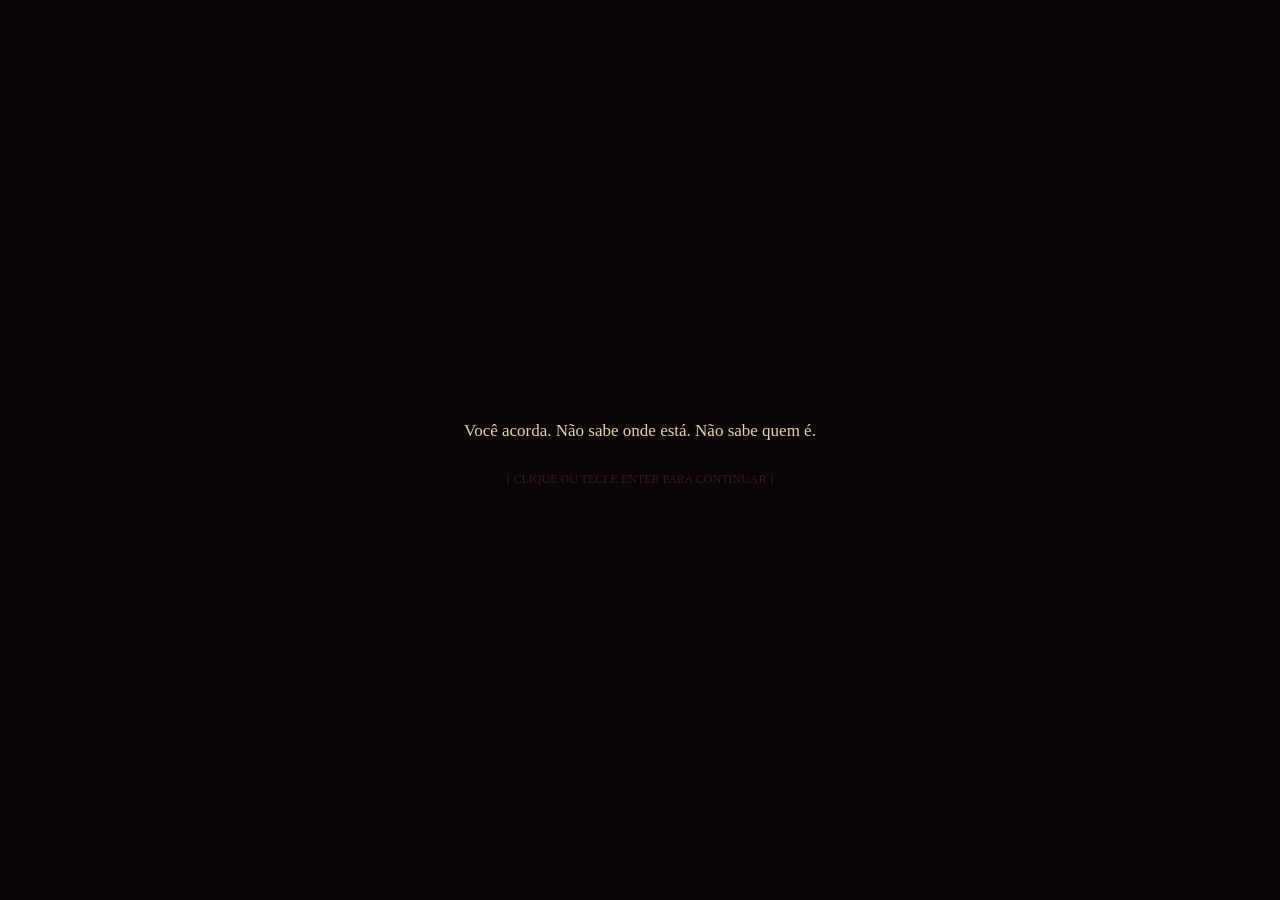
==== doghouse/index.html @ 8bd43bea "feat: fullscreen, keyboard navigation, realistic audio + ambient drone - Canvas fullscreen (preenche" ====
<!DOCTYPE html>
<html lang="pt-BR">
<head>
<meta charset="UTF-8">
<meta name="viewport" content="width=device-width, initial-scale=1.0">
<title>O Passeio</title>
<style>
*{margin:0;padding:0;box-sizing:border-box}
body{
  background:#0a0505;color:#e8d4a8;font-family:Georgia,'Palatino','Times New Roman',serif;
  overflow:hidden;height:100vh;width:100vw;
  cursor:default;user-select:none;
}
#game-wrapper{position:absolute;top:0;left:0;width:100vw;height:100vh;overflow:hidden}
#game-canvas{display:block;width:100%;height:100%;image-rendering:auto;cursor:pointer}
#scanlines{
  pointer-events:none;position:absolute;top:0;left:0;width:100%;height:100%;
  background:repeating-linear-gradient(0deg,transparent,transparent 3px,rgba(0,0,0,0.08) 3px,rgba(0,0,0,0.08) 4px);
  z-index:10;
}
#vignette{
  pointer-events:none;position:absolute;top:0;left:0;width:100%;height:100%;
  background:radial-gradient(ellipse at center,transparent 55%,rgba(10,5,5,0.8) 100%);
  z-index:9;
}
#hud{
  position:absolute;top:0;left:0;width:100%;height:100%;pointer-events:none;z-index:5;
}
#tooltip{
  position:absolute;bottom:48px;left:50%;transform:translateX(-50%);
  font-size:13px;color:#c4a46c;opacity:0;transition:opacity 0.3s;
  text-align:center;max-width:500px;pointer-events:none;z-index:6;
  text-shadow:0 0 10px rgba(10,5,5,0.9);
}
#tooltip.show{opacity:1}
#hud-memories{
  position:absolute;top:8px;left:8px;display:flex;gap:4px;z-index:6;
}
#hud-memories .mem-slot{
  width:16px;height:16px;border:1px solid #2a1010;display:flex;align-items:center;justify-content:center;
  font-size:10px;color:#2a1010;background:rgba(10,5,5,0.8);
}
#hud-memories .mem-slot.filled{color:#c4a46c;border-color:#5a2a2a;background:rgba(20,10,10,0.9)}
#hud-watching{
  position:absolute;top:50%;left:50%;transform:translate(-50%,-50%);
  font-size:18px;color:#8a3a3a;opacity:0;transition:opacity 0.4s;z-index:6;
  text-shadow:0 0 30px rgba(138,58,58,0.3);letter-spacing:4px;
  pointer-events:none;
}
#hud-watching.show{opacity:1}
#inventory-bar{
  position:absolute;bottom:8px;left:50%;transform:translateX(-50%);
  display:flex;gap:3px;z-index:6;pointer-events:auto;
}
#inventory-bar .slot{
  width:30px;height:30px;border:1px solid #2a1010;background:rgba(10,5,5,0.85);
  display:flex;align-items:center;justify-content:center;cursor:pointer;
  font-size:15px;color:#5a3a3a;transition:all 0.2s;position:relative;
}
#inventory-bar .slot:hover{border-color:#5a2a2a;background:rgba(20,10,10,0.95)}
#inventory-bar .slot.selected{border-color:#c4a46c;box-shadow:0 0 6px rgba(196,164,108,0.2)}
#inventory-bar .slot .slot-key{
  position:absolute;top:-8px;right:-4px;font-size:8px;color:#3a1a1a;
}
#hint-btn{
  position:absolute;bottom:8px;right:8px;z-index:6;pointer-events:auto;
  width:24px;height:24px;border-radius:50%;border:1px solid #2a1010;
  background:rgba(10,5,5,0.8);color:#3a1a1a;font-size:12px;
  display:flex;align-items:center;justify-content:center;cursor:pointer;font-family:Georgia,serif;
}
#hint-btn:hover{border-color:#5a2a2a;color:#8a3a3a}
.note-overlay{
  display:none;position:absolute;top:0;left:0;width:100%;height:100%;
  z-index:20;align-items:center;justify-content:center;
  background:rgba(10,5,5,0.92);
}
.note-overlay .note-bg{
  background:#1a0a0a;border:1px solid #3a1a1a;padding:30px;max-width:420px;
  position:relative;
}
.note-overlay .note-symbol{font-size:36px;color:#5a3a5a;text-align:center;margin-bottom:12px}
.note-overlay .note-text{color:#c4a46c;font-size:13px;line-height:1.6;text-align:center;font-style:italic}
.note-overlay .note-close{
  margin-top:16px;text-align:center;color:#3a1a1a;cursor:pointer;font-size:11px;
}
.note-overlay .note-close:hover{color:#8a3a3a}
#intro-overlay{
  display:none;position:absolute;top:0;left:0;width:100%;height:100%;
  z-index:30;align-items:center;justify-content:center;
  background:#0a0505;flex-direction:column;padding:60px;
}
#intro-overlay .intro-text{font-size:17px;line-height:2;color:#e8d4a8;max-width:550px;text-align:center}
#intro-overlay .intro-sub{color:#3a1a1a;margin-top:24px;font-size:12px;cursor:pointer}
#intro-overlay .intro-sub:hover{color:#8a3a3a}
#final-overlay{
  display:none;position:absolute;top:0;left:0;width:100%;height:100%;
  z-index:30;align-items:center;justify-content:center;
  background:#0a0505;flex-direction:column;padding:60px;
}
#final-overlay .final-title{font-size:22px;color:#8a3a3a;margin-bottom:20px}
#final-overlay .final-text{font-size:15px;line-height:1.8;color:#e8d4a8;max-width:550px;text-align:center}
#final-overlay .final-sub{color:#3a1a1a;margin-top:24px;font-size:12px;cursor:pointer}
#final-overlay .final-sub:hover{color:#8a3a3a}
#transition-overlay{
  position:absolute;top:0;left:0;width:100%;height:100%;
  background:#0a0505;z-index:25;pointer-events:none;opacity:0;
  transition:opacity 0.4s;
}
#transition-overlay.active{opacity:1}
</style>
</head>
<body>
<div id="game-wrapper">
  <canvas id="game-canvas" width="800" height="600"></canvas>
  <div id="scanlines"></div>
  <div id="vignette"></div>
  <div id="hud">
    <div id="hud-memories"></div>
    <div id="hud-watching">VOCÊ ESTÁ SENDO OBSERVADO</div>
    <div id="tooltip"></div>
    <div id="inventory-bar"></div>
    <div id="hint-btn">?</div>
  </div>
  <div id="intro-overlay">
    <div class="intro-text"></div>
    <div class="intro-sub">[ CLIQUE OU TECLE ENTER PARA CONTINUAR ]</div>
  </div>
  <div class="note-overlay" id="note-overlay">
    <div class="note-bg">
      <div class="note-symbol"></div>
      <div class="note-text"></div>
      <div class="note-close">[ FECHAR — ESC ]</div>
    </div>
  </div>
  <div id="final-overlay">
    <div class="final-title"></div>
    <div class="final-text"></div>
    <div class="final-sub">[ REINICIAR ]</div>
  </div>
  <div id="transition-overlay"></div>
</div>
<script src="audio.js"></script>
<script src="puzzles.js"></script>
<script src="art.js"></script>
<script src="story.js"></script>
<script src="engine.js"></script>
<script src="game.js"></script>
</body>
</html>
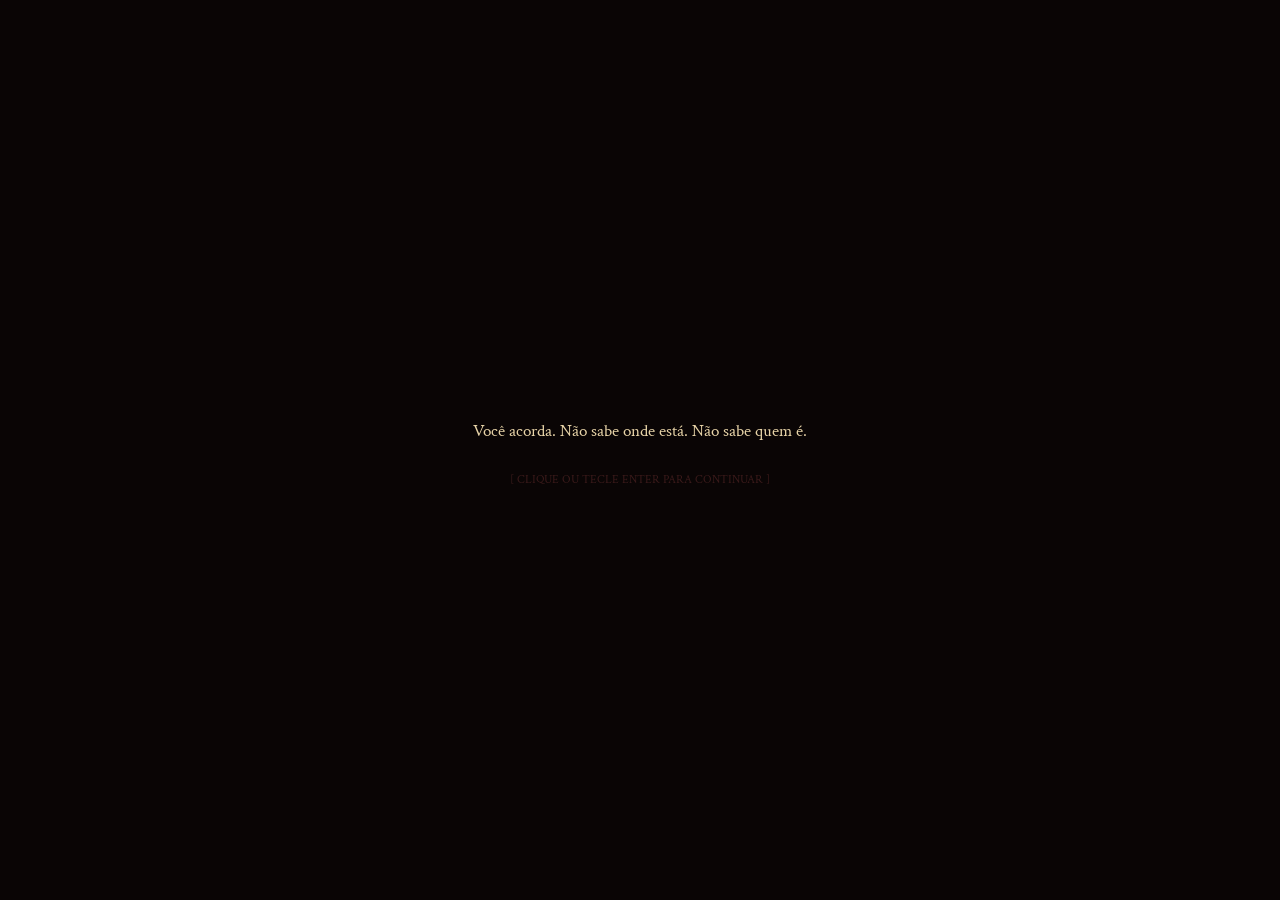
==== commit 2553fa88: "doghouse: navegação 4-direcional (CubeEscape-style), grid map, minimapa, estética melhorada, watchin" ====
--- a/doghouse/index.html
+++ b/doghouse/index.html
@@ -5,22 +5,29 @@
 <meta name="viewport" content="width=device-width, initial-scale=1.0">
 <title>O Passeio</title>
 <style>
+@import url('https://fonts.googleapis.com/css2?family=Crimson+Text:ital,wght@0,400;0,600;1,400&display=swap');
 *{margin:0;padding:0;box-sizing:border-box}
+@keyframes pulse{0%,100%{opacity:0.3}50%{opacity:0.6}}
+@keyframes flicker{0%,100%{opacity:1}50%{opacity:0.97}25%,75%{opacity:0.99}}
+@keyframes breathe{0%,100%{text-shadow:0 0 20px rgba(10,5,5,0.9),0 0 40px rgba(10,5,5,0.5)}50%{text-shadow:0 0 30px rgba(10,5,5,0.95),0 0 60px rgba(10,5,5,0.3)}}
 body{
-  background:#0a0505;color:#e8d4a8;font-family:Georgia,'Palatino','Times New Roman',serif;
+  background:#0a0505;color:#e8d4a8;font-family:'Crimson Text',Georgia,'Palatino','Times New Roman',serif;
   overflow:hidden;height:100vh;width:100vw;
   cursor:default;user-select:none;
 }
-#game-wrapper{position:absolute;top:0;left:0;width:100vw;height:100vh;overflow:hidden}
-#game-canvas{display:block;width:100%;height:100%;image-rendering:auto;cursor:pointer}
+#game-wrapper{
+  position:absolute;top:0;left:0;width:100vw;height:100vh;overflow:hidden;
+  box-shadow:inset 0 0 80px rgba(10,5,5,0.5);
+}
+#game-canvas{display:block;width:100%;height:100%;image-rendering:auto;cursor:pointer;animation:flicker 0.15s infinite}
 #scanlines{
   pointer-events:none;position:absolute;top:0;left:0;width:100%;height:100%;
-  background:repeating-linear-gradient(0deg,transparent,transparent 3px,rgba(0,0,0,0.08) 3px,rgba(0,0,0,0.08) 4px);
+  background:repeating-linear-gradient(0deg,transparent,transparent 2px,rgba(0,0,0,0.06) 2px,rgba(0,0,0,0.06) 3px);
   z-index:10;
 }
 #vignette{
   pointer-events:none;position:absolute;top:0;left:0;width:100%;height:100%;
-  background:radial-gradient(ellipse at center,transparent 55%,rgba(10,5,5,0.8) 100%);
+  background:radial-gradient(ellipse at center,transparent 50%,rgba(10,5,5,0.85) 100%);
   z-index:9;
 }
 #hud{
@@ -35,40 +42,53 @@
 #tooltip.show{opacity:1}
 #hud-memories{
   position:absolute;top:8px;left:8px;display:flex;gap:4px;z-index:6;
+  opacity:0.6;
 }
 #hud-memories .mem-slot{
-  width:16px;height:16px;border:1px solid #2a1010;display:flex;align-items:center;justify-content:center;
-  font-size:10px;color:#2a1010;background:rgba(10,5,5,0.8);
+  width:14px;height:14px;border:1px solid #2a1010;display:flex;align-items:center;justify-content:center;
+  font-size:8px;color:#1a0a0a;background:rgba(5,2,2,0.9);
 }
-#hud-memories .mem-slot.filled{color:#c4a46c;border-color:#5a2a2a;background:rgba(20,10,10,0.9)}
+#hud-memories .mem-slot.filled{color:#c4a46c;border-color:#5a2a2a;background:rgba(20,10,10,0.95)}
+#room-label{
+  position:absolute;top:8%;left:50%;transform:translateX(-50%);
+  font-size:22px;color:#1a0a0a;letter-spacing:10px;z-index:4;pointer-events:none;
+  font-family:'Crimson Text',Georgia,serif;font-style:italic;
+  text-shadow:0 0 20px rgba(10,5,5,0.9);transition:opacity 0.8s;
+  animation:breathe 4s ease-in-out infinite;
+}
+#dir-hint{
+  display:none;
+}
 #hud-watching{
   position:absolute;top:50%;left:50%;transform:translate(-50%,-50%);
-  font-size:18px;color:#8a3a3a;opacity:0;transition:opacity 0.4s;z-index:6;
-  text-shadow:0 0 30px rgba(138,58,58,0.3);letter-spacing:4px;
-  pointer-events:none;
+  font-size:16px;color:#8a3a3a;opacity:0;transition:opacity 0.8s;z-index:6;
+  text-shadow:0 0 40px rgba(138,58,58,0.4),0 0 80px rgba(138,58,58,0.15);letter-spacing:6px;
+  pointer-events:none;font-weight:600;
 }
 #hud-watching.show{opacity:1}
 #inventory-bar{
-  position:absolute;bottom:8px;left:50%;transform:translateX(-50%);
-  display:flex;gap:3px;z-index:6;pointer-events:auto;
+  position:absolute;bottom:12px;left:50%;transform:translateX(-50%);
+  display:flex;gap:2px;z-index:6;pointer-events:auto;
+  padding:4px 6px;border:1px solid #1a0a0a;background:rgba(5,2,2,0.7);
 }
 #inventory-bar .slot{
-  width:30px;height:30px;border:1px solid #2a1010;background:rgba(10,5,5,0.85);
+  width:28px;height:28px;border:1px solid #1a0a0a;background:rgba(5,2,2,0.9);
   display:flex;align-items:center;justify-content:center;cursor:pointer;
-  font-size:15px;color:#5a3a3a;transition:all 0.2s;position:relative;
+  font-size:13px;color:#3a1a1a;transition:all 0.25s;position:relative;
 }
-#inventory-bar .slot:hover{border-color:#5a2a2a;background:rgba(20,10,10,0.95)}
-#inventory-bar .slot.selected{border-color:#c4a46c;box-shadow:0 0 6px rgba(196,164,108,0.2)}
+#inventory-bar .slot:hover{border-color:#3a1a1a;background:rgba(15,5,5,0.95)}
+#inventory-bar .slot.selected{border-color:#5a3a3a;background:rgba(20,10,10,0.95);box-shadow:inset 0 0 8px rgba(90,58,58,0.15)}
 #inventory-bar .slot .slot-key{
-  position:absolute;top:-8px;right:-4px;font-size:8px;color:#3a1a1a;
+  position:absolute;top:-7px;right:-4px;font-size:7px;color:#2a1010;
 }
 #hint-btn{
-  position:absolute;bottom:8px;right:8px;z-index:6;pointer-events:auto;
-  width:24px;height:24px;border-radius:50%;border:1px solid #2a1010;
-  background:rgba(10,5,5,0.8);color:#3a1a1a;font-size:12px;
-  display:flex;align-items:center;justify-content:center;cursor:pointer;font-family:Georgia,serif;
+  position:absolute;bottom:12px;right:12px;z-index:6;pointer-events:auto;
+  width:22px;height:22px;border:1px solid #1a0a0a;
+  background:rgba(5,2,2,0.8);color:#2a1010;font-size:10px;
+  display:flex;align-items:center;justify-content:center;cursor:pointer;font-family:'Crimson Text',Georgia,serif;
+  opacity:0.5;transition:all 0.3s;
 }
-#hint-btn:hover{border-color:#5a2a2a;color:#8a3a3a}
+#hint-btn:hover{border-color:#3a1a1a;color:#5a3a3a;opacity:1}
 .note-overlay{
   display:none;position:absolute;top:0;left:0;width:100%;height:100%;
   z-index:20;align-items:center;justify-content:center;
@@ -117,7 +137,9 @@
   <div id="hud">
     <div id="hud-memories"></div>
     <div id="hud-watching">VOCÊ ESTÁ SENDO OBSERVADO</div>
+    <div id="room-label"></div>
     <div id="tooltip"></div>
+    <div id="dir-hint"></div>
     <div id="inventory-bar"></div>
     <div id="hint-btn">?</div>
   </div>
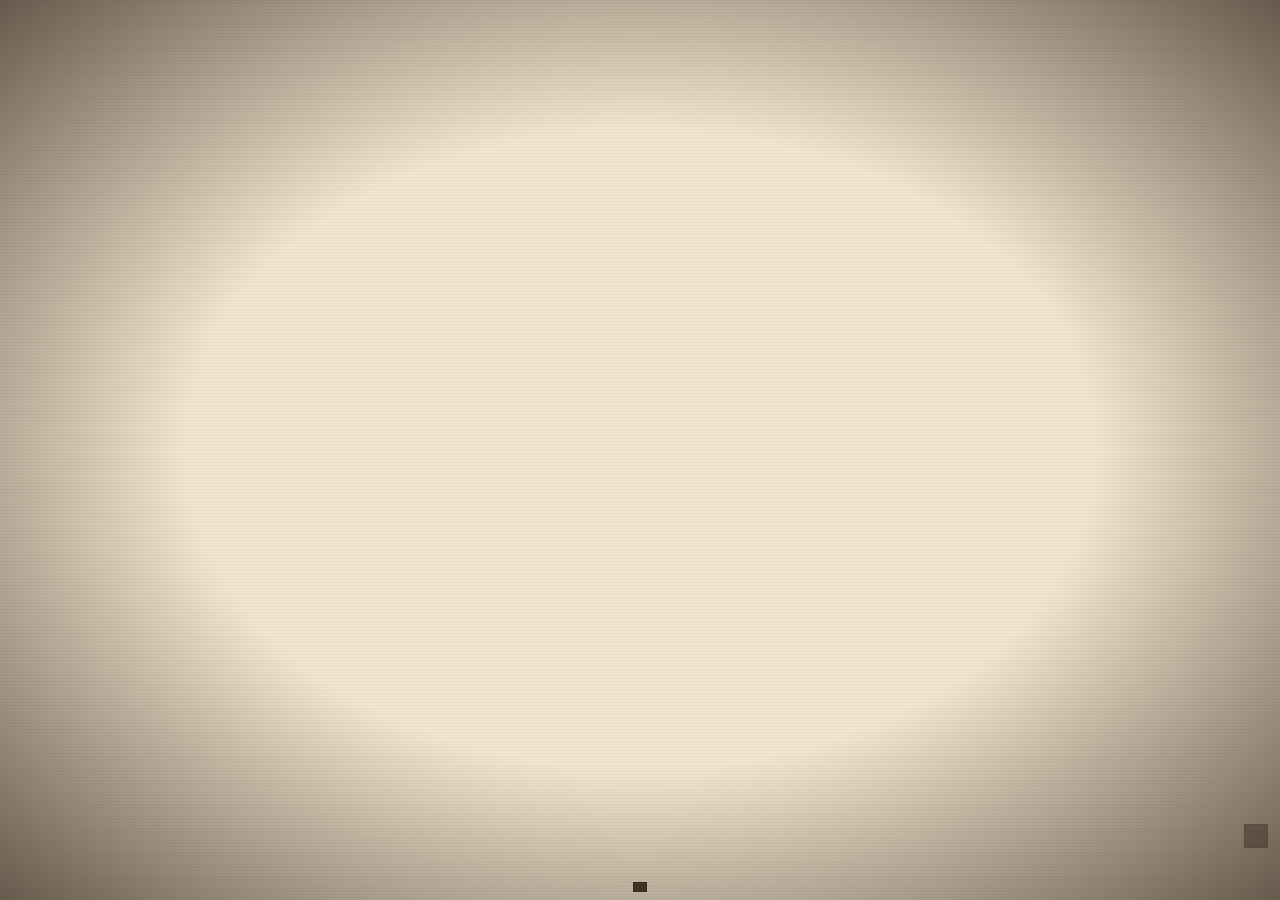
==== commit 87374bd8: "feat: doghouse complete rebuild — 10 rooms, combos, drag-to-combine, vintage aesthetic" ====
--- a/doghouse/index.html
+++ b/doghouse/index.html
@@ -9,121 +9,124 @@
 *{margin:0;padding:0;box-sizing:border-box}
 @keyframes pulse{0%,100%{opacity:0.3}50%{opacity:0.6}}
 @keyframes flicker{0%,100%{opacity:1}50%{opacity:0.97}25%,75%{opacity:0.99}}
-@keyframes breathe{0%,100%{text-shadow:0 0 20px rgba(10,5,5,0.9),0 0 40px rgba(10,5,5,0.5)}50%{text-shadow:0 0 30px rgba(10,5,5,0.95),0 0 60px rgba(10,5,5,0.3)}}
+@keyframes breathe{0%,100%{text-shadow:0 0 10px rgba(42,31,20,0.8)}50%{text-shadow:0 0 20px rgba(42,31,20,0.5)}}
 body{
-  background:#0a0505;color:#e8d4a8;font-family:'Crimson Text',Georgia,'Palatino','Times New Roman',serif;
-  overflow:hidden;height:100vh;width:100vw;
-  cursor:default;user-select:none;
+  background:#2a1f14;color:#e8d4a8;font-family:'Crimson Text',Georgia,'Palatino','Times New Roman',serif;
+  overflow:hidden;height:100vh;width:100vw;cursor:default;user-select:none;
 }
 #game-wrapper{
   position:absolute;top:0;left:0;width:100vw;height:100vh;overflow:hidden;
-  box-shadow:inset 0 0 80px rgba(10,5,5,0.5);
+  box-shadow:inset 0 0 100px rgba(42,31,20,0.8);
 }
-#game-canvas{display:block;width:100%;height:100%;image-rendering:auto;cursor:pointer;animation:flicker 0.15s infinite}
+#game-canvas{display:block;width:100%;height:100%;image-rendering:auto;cursor:pointer}
 #scanlines{
   pointer-events:none;position:absolute;top:0;left:0;width:100%;height:100%;
-  background:repeating-linear-gradient(0deg,transparent,transparent 2px,rgba(0,0,0,0.06) 2px,rgba(0,0,0,0.06) 3px);
+  background:repeating-linear-gradient(0deg,transparent,transparent 2px,rgba(42,31,20,0.04) 2px,rgba(42,31,20,0.04) 3px);
   z-index:10;
 }
 #vignette{
   pointer-events:none;position:absolute;top:0;left:0;width:100%;height:100%;
-  background:radial-gradient(ellipse at center,transparent 50%,rgba(10,5,5,0.85) 100%);
+  background:radial-gradient(ellipse at center,transparent 50%,rgba(42,31,20,0.7) 100%);
   z-index:9;
 }
 #hud{
   position:absolute;top:0;left:0;width:100%;height:100%;pointer-events:none;z-index:5;
 }
 #tooltip{
-  position:absolute;bottom:48px;left:50%;transform:translateX(-50%);
-  font-size:13px;color:#c4a46c;opacity:0;transition:opacity 0.3s;
+  position:absolute;bottom:52px;left:50%;transform:translateX(-50%);
+  font-size:13px;color:#8a7050;opacity:0;transition:opacity 0.3s;
   text-align:center;max-width:500px;pointer-events:none;z-index:6;
-  text-shadow:0 0 10px rgba(10,5,5,0.9);
+  text-shadow:0 0 10px rgba(42,31,20,0.9);
 }
 #tooltip.show{opacity:1}
 #hud-memories{
-  position:absolute;top:8px;left:8px;display:flex;gap:4px;z-index:6;
-  opacity:0.6;
+  position:absolute;top:8px;left:50%;transform:translateX(-50%);display:flex;gap:4px;z-index:6;
+  opacity:0.5;
 }
 #hud-memories .mem-slot{
-  width:14px;height:14px;border:1px solid #2a1010;display:flex;align-items:center;justify-content:center;
-  font-size:8px;color:#1a0a0a;background:rgba(5,2,2,0.9);
+  width:18px;height:18px;border:1px solid #4a3a2a;display:flex;align-items:center;justify-content:center;
+  font-size:10px;color:#4a3a2a;background:rgba(42,31,20,0.9);
 }
-#hud-memories .mem-slot.filled{color:#c4a46c;border-color:#5a2a2a;background:rgba(20,10,10,0.95)}
+#hud-memories .mem-slot.filled{color:#8a7050;border-color:#8a7050;background:rgba(58,42,26,0.95)}
 #room-label{
-  position:absolute;top:8%;left:50%;transform:translateX(-50%);
-  font-size:22px;color:#1a0a0a;letter-spacing:10px;z-index:4;pointer-events:none;
+  position:absolute;top:5%;left:50%;transform:translateX(-50%);
+  font-size:20px;color:#3a2a1a;letter-spacing:8px;z-index:4;pointer-events:none;
   font-family:'Crimson Text',Georgia,serif;font-style:italic;
-  text-shadow:0 0 20px rgba(10,5,5,0.9);transition:opacity 0.8s;
-  animation:breathe 4s ease-in-out infinite;
+  text-shadow:0 0 15px rgba(42,31,20,0.8);
 }
 #dir-hint{
-  display:none;
+  position:absolute;top:10%;left:50%;transform:translateX(-50%);
+  font-size:10px;color:#4a3a2a;z-index:4;pointer-events:none;
+  font-family:'Crimson Text',Georgia,serif;
 }
 #hud-watching{
   position:absolute;top:50%;left:50%;transform:translate(-50%,-50%);
-  font-size:16px;color:#8a3a3a;opacity:0;transition:opacity 0.8s;z-index:6;
-  text-shadow:0 0 40px rgba(138,58,58,0.4),0 0 80px rgba(138,58,58,0.15);letter-spacing:6px;
+  font-size:14px;color:#8a4a2a;opacity:0;transition:opacity 0.8s;z-index:6;
+  text-shadow:0 0 40px rgba(138,74,42,0.3),0 0 80px rgba(138,74,42,0.1);letter-spacing:6px;
   pointer-events:none;font-weight:600;
 }
 #hud-watching.show{opacity:1}
 #inventory-bar{
-  position:absolute;bottom:12px;left:50%;transform:translateX(-50%);
+  position:absolute;bottom:8px;left:50%;transform:translateX(-50%);
   display:flex;gap:2px;z-index:6;pointer-events:auto;
-  padding:4px 6px;border:1px solid #1a0a0a;background:rgba(5,2,2,0.7);
+  padding:4px 6px;border:1px solid #3a2a1a;background:rgba(42,31,20,0.85);
+  max-width:80vw;overflow-x:auto;white-space:nowrap;
 }
+#inventory-bar::-webkit-scrollbar{height:3px}
+#inventory-bar::-webkit-scrollbar-thumb{background:#4a3a2a;border-radius:2px}
 #inventory-bar .slot{
-  width:28px;height:28px;border:1px solid #1a0a0a;background:rgba(5,2,2,0.9);
+  width:32px;height:32px;min-width:32px;border:1px solid #3a2a1a;background:rgba(42,31,20,0.9);
   display:flex;align-items:center;justify-content:center;cursor:pointer;
-  font-size:13px;color:#3a1a1a;transition:all 0.25s;position:relative;
+  font-size:14px;color:#5a4a30;transition:all 0.25s;position:relative;
 }
-#inventory-bar .slot:hover{border-color:#3a1a1a;background:rgba(15,5,5,0.95)}
-#inventory-bar .slot.selected{border-color:#5a3a3a;background:rgba(20,10,10,0.95);box-shadow:inset 0 0 8px rgba(90,58,58,0.15)}
-#inventory-bar .slot .slot-key{
-  position:absolute;top:-7px;right:-4px;font-size:7px;color:#2a1010;
-}
+#inventory-bar .slot:hover{border-color:#5a4a30;background:rgba(58,42,26,0.95)}
+#inventory-bar .slot.selected{border-color:#8a7050;background:rgba(74,58,42,0.95);box-shadow:inset 0 0 8px rgba(138,112,80,0.15)}
+#inventory-bar .slot.drag-over{border-color:#8a7050;background:rgba(74,58,42,0.9)}
 #hint-btn{
-  position:absolute;bottom:12px;right:12px;z-index:6;pointer-events:auto;
-  width:22px;height:22px;border:1px solid #1a0a0a;
-  background:rgba(5,2,2,0.8);color:#2a1010;font-size:10px;
+  position:absolute;bottom:52px;right:12px;z-index:6;pointer-events:auto;
+  width:24px;height:24px;border:1px solid #3a2a1a;
+  background:rgba(42,31,20,0.8);color:#4a3a2a;font-size:11px;
   display:flex;align-items:center;justify-content:center;cursor:pointer;font-family:'Crimson Text',Georgia,serif;
   opacity:0.5;transition:all 0.3s;
 }
-#hint-btn:hover{border-color:#3a1a1a;color:#5a3a3a;opacity:1}
-.note-overlay{
+#hint-btn:hover{border-color:#5a4a30;color:#8a7050;opacity:1}
+#puzzle-overlay{
+  display:none;position:absolute;top:0;left:0;width:100%;height:100%;
+  z-index:20;pointer-events:auto;cursor:pointer;
+}
+#note-overlay{
   display:none;position:absolute;top:0;left:0;width:100%;height:100%;
   z-index:20;align-items:center;justify-content:center;
-  background:rgba(10,5,5,0.92);
+  background:rgba(42,31,20,0.95);
 }
-.note-overlay .note-bg{
-  background:#1a0a0a;border:1px solid #3a1a1a;padding:30px;max-width:420px;
+#note-overlay .note-bg{
+  background:#2a1f14;border:1px solid #4a3a2a;padding:30px;max-width:420px;
   position:relative;
 }
-.note-overlay .note-symbol{font-size:36px;color:#5a3a5a;text-align:center;margin-bottom:12px}
-.note-overlay .note-text{color:#c4a46c;font-size:13px;line-height:1.6;text-align:center;font-style:italic}
-.note-overlay .note-close{
-  margin-top:16px;text-align:center;color:#3a1a1a;cursor:pointer;font-size:11px;
-}
-.note-overlay .note-close:hover{color:#8a3a3a}
+#note-overlay .note-symbol{font-size:36px;color:#5a4a30;text-align:center;margin-bottom:12px}
+#note-overlay .note-text{color:#8a7050;font-size:13px;line-height:1.6;text-align:center;font-style:italic}
+#note-overlay .note-close{margin-top:16px;text-align:center;color:#4a3a2a;cursor:pointer;font-size:11px}
+#note-overlay .note-close:hover{color:#8a7050}
 #intro-overlay{
   display:none;position:absolute;top:0;left:0;width:100%;height:100%;
   z-index:30;align-items:center;justify-content:center;
-  background:#0a0505;flex-direction:column;padding:60px;
+  background:#2a1f14;flex-direction:column;padding:60px;
 }
-#intro-overlay .intro-text{font-size:17px;line-height:2;color:#e8d4a8;max-width:550px;text-align:center}
-#intro-overlay .intro-sub{color:#3a1a1a;margin-top:24px;font-size:12px;cursor:pointer}
-#intro-overlay .intro-sub:hover{color:#8a3a3a}
+#intro-overlay .intro-text{font-size:17px;line-height:2;color:#8a7050;max-width:550px;text-align:center}
+#intro-overlay .intro-sub{color:#4a3a2a;margin-top:24px;font-size:12px;cursor:pointer}
+#intro-overlay .intro-sub:hover{color:#8a7050}
 #final-overlay{
   display:none;position:absolute;top:0;left:0;width:100%;height:100%;
   z-index:30;align-items:center;justify-content:center;
-  background:#0a0505;flex-direction:column;padding:60px;
+  background:#2a1f14;flex-direction:column;padding:60px;
 }
-#final-overlay .final-title{font-size:22px;color:#8a3a3a;margin-bottom:20px}
-#final-overlay .final-text{font-size:15px;line-height:1.8;color:#e8d4a8;max-width:550px;text-align:center}
-#final-overlay .final-sub{color:#3a1a1a;margin-top:24px;font-size:12px;cursor:pointer}
-#final-overlay .final-sub:hover{color:#8a3a3a}
+#final-overlay .final-title{font-size:22px;color:#8a4a2a;margin-bottom:20px}
+#final-overlay .final-text{font-size:15px;line-height:1.8;color:#8a7050;max-width:550px;text-align:center}
+#final-overlay .final-sub{color:#4a3a2a;margin-top:24px;font-size:12px;cursor:pointer}
+#final-overlay .final-sub:hover{color:#8a7050}
 #transition-overlay{
   position:absolute;top:0;left:0;width:100%;height:100%;
-  background:#0a0505;z-index:25;pointer-events:none;opacity:0;
+  background:#2a1f14;z-index:25;pointer-events:none;opacity:0;
   transition:opacity 0.4s;
 }
 #transition-overlay.active{opacity:1}
@@ -143,11 +146,12 @@
     <div id="inventory-bar"></div>
     <div id="hint-btn">?</div>
   </div>
+  <div id="puzzle-overlay"></div>
   <div id="intro-overlay">
     <div class="intro-text"></div>
     <div class="intro-sub">[ CLIQUE OU TECLE ENTER PARA CONTINUAR ]</div>
   </div>
-  <div class="note-overlay" id="note-overlay">
+  <div id="note-overlay">
     <div class="note-bg">
       <div class="note-symbol"></div>
       <div class="note-text"></div>
@@ -162,9 +166,9 @@
   <div id="transition-overlay"></div>
 </div>
 <script src="audio.js"></script>
-<script src="puzzles.js"></script>
 <script src="art.js"></script>
 <script src="story.js"></script>
+<script src="puzzles.js"></script>
 <script src="engine.js"></script>
 <script src="game.js"></script>
 </body>
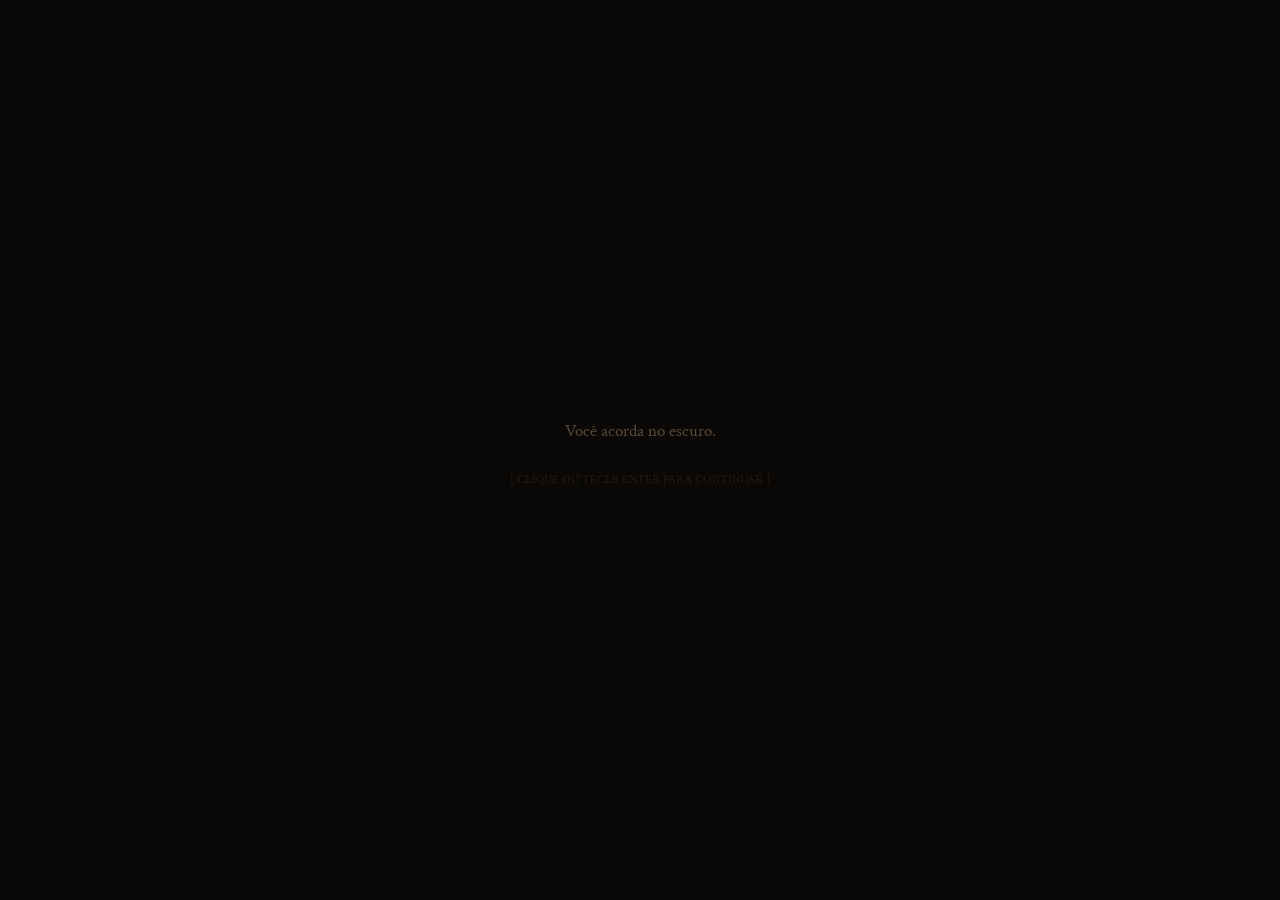
==== commit d22d1052: "doghouse: rebuild single-room horror escape com 5 visões, Shiva, 3 finais" ====
--- a/doghouse/index.html
+++ b/doghouse/index.html
@@ -7,163 +7,135 @@
 <style>
 @import url('https://fonts.googleapis.com/css2?family=Crimson+Text:ital,wght@0,400;0,600;1,400&display=swap');
 *{margin:0;padding:0;box-sizing:border-box}
-@keyframes pulse{0%,100%{opacity:0.3}50%{opacity:0.6}}
-@keyframes flicker{0%,100%{opacity:1}50%{opacity:0.97}25%,75%{opacity:0.99}}
-@keyframes breathe{0%,100%{text-shadow:0 0 10px rgba(42,31,20,0.8)}50%{text-shadow:0 0 20px rgba(42,31,20,0.5)}}
+@keyframes flicker{0%,100%{opacity:1}50%{opacity:0.96}25%,75%{opacity:0.99}}
 body{
-  background:#2a1f14;color:#e8d4a8;font-family:'Crimson Text',Georgia,'Palatino','Times New Roman',serif;
+  background:#0a0806;color:#3a2a1a;font-family:'Crimson Text',Georgia,'Palatino','Times New Roman',serif;
   overflow:hidden;height:100vh;width:100vw;cursor:default;user-select:none;
 }
 #game-wrapper{
   position:absolute;top:0;left:0;width:100vw;height:100vh;overflow:hidden;
-  box-shadow:inset 0 0 100px rgba(42,31,20,0.8);
+  background:#0a0806;display:flex;align-items:center;justify-content:center;
 }
-#game-canvas{display:block;width:100%;height:100%;image-rendering:auto;cursor:pointer}
+#game-aspect{
+  position:relative;width:100%;max-width:100vw;max-height:100vh;
+  aspect-ratio:800/600;overflow:hidden;
+}
+#game-aspect > *{
+  position:absolute;top:0;left:0;width:100%;height:100%;
+}
+#game-canvas{display:block;cursor:pointer}
 #scanlines{
-  pointer-events:none;position:absolute;top:0;left:0;width:100%;height:100%;
-  background:repeating-linear-gradient(0deg,transparent,transparent 2px,rgba(42,31,20,0.04) 2px,rgba(42,31,20,0.04) 3px);
-  z-index:10;
+  pointer-events:none;z-index:10;
+  background:repeating-linear-gradient(0deg,transparent,transparent 2px,rgba(0,0,0,0.06) 2px,rgba(0,0,0,0.06) 3px);
 }
-#vignette{
-  pointer-events:none;position:absolute;top:0;left:0;width:100%;height:100%;
-  background:radial-gradient(ellipse at center,transparent 50%,rgba(42,31,20,0.7) 100%);
-  z-index:9;
-}
-#hud{
-  position:absolute;top:0;left:0;width:100%;height:100%;pointer-events:none;z-index:5;
+#vignette-overlay{
+  pointer-events:none;z-index:9;
+  background:radial-gradient(ellipse at center,transparent 45%,rgba(0,0,0,0.85) 100%);
 }
 #tooltip{
   position:absolute;bottom:52px;left:50%;transform:translateX(-50%);
-  font-size:13px;color:#8a7050;opacity:0;transition:opacity 0.3s;
+  font-size:13px;color:#5a4a3a;opacity:0;transition:opacity 0.3s;
   text-align:center;max-width:500px;pointer-events:none;z-index:6;
-  text-shadow:0 0 10px rgba(42,31,20,0.9);
+  text-shadow:0 0 10px rgba(0,0,0,0.9);
 }
 #tooltip.show{opacity:1}
-#hud-memories{
-  position:absolute;top:8px;left:50%;transform:translateX(-50%);display:flex;gap:4px;z-index:6;
-  opacity:0.5;
-}
-#hud-memories .mem-slot{
-  width:18px;height:18px;border:1px solid #4a3a2a;display:flex;align-items:center;justify-content:center;
-  font-size:10px;color:#4a3a2a;background:rgba(42,31,20,0.9);
-}
-#hud-memories .mem-slot.filled{color:#8a7050;border-color:#8a7050;background:rgba(58,42,26,0.95)}
-#room-label{
+#dir-hint{
   position:absolute;top:5%;left:50%;transform:translateX(-50%);
-  font-size:20px;color:#3a2a1a;letter-spacing:8px;z-index:4;pointer-events:none;
-  font-family:'Crimson Text',Georgia,serif;font-style:italic;
-  text-shadow:0 0 15px rgba(42,31,20,0.8);
-}
-#dir-hint{
-  position:absolute;top:10%;left:50%;transform:translateX(-50%);
-  font-size:10px;color:#4a3a2a;z-index:4;pointer-events:none;
-  font-family:'Crimson Text',Georgia,serif;
+  font-size:16px;color:#3a2a1a;z-index:4;pointer-events:none;
+  font-family:'Crimson Text',Georgia,serif;letter-spacing:4px;
+  text-shadow:0 0 15px rgba(0,0,0,0.9);
 }
 #hud-watching{
   position:absolute;top:50%;left:50%;transform:translate(-50%,-50%);
-  font-size:14px;color:#8a4a2a;opacity:0;transition:opacity 0.8s;z-index:6;
-  text-shadow:0 0 40px rgba(138,74,42,0.3),0 0 80px rgba(138,74,42,0.1);letter-spacing:6px;
+  font-size:14px;color:#5a2a1a;opacity:0;transition:opacity 0.8s;z-index:6;
+  text-shadow:0 0 40px rgba(90,42,26,0.3),0 0 80px rgba(90,42,26,0.1);letter-spacing:6px;
   pointer-events:none;font-weight:600;
 }
 #hud-watching.show{opacity:1}
 #inventory-bar{
   position:absolute;bottom:8px;left:50%;transform:translateX(-50%);
   display:flex;gap:2px;z-index:6;pointer-events:auto;
-  padding:4px 6px;border:1px solid #3a2a1a;background:rgba(42,31,20,0.85);
+  padding:4px 6px;border:1px solid #1a120c;background:rgba(10,8,6,0.85);
   max-width:80vw;overflow-x:auto;white-space:nowrap;
 }
 #inventory-bar::-webkit-scrollbar{height:3px}
-#inventory-bar::-webkit-scrollbar-thumb{background:#4a3a2a;border-radius:2px}
+#inventory-bar::-webkit-scrollbar-thumb{background:#2a1a0e;border-radius:2px}
 #inventory-bar .slot{
-  width:32px;height:32px;min-width:32px;border:1px solid #3a2a1a;background:rgba(42,31,20,0.9);
+  width:32px;height:32px;min-width:32px;border:1px solid #1a120c;background:rgba(10,8,6,0.95);
   display:flex;align-items:center;justify-content:center;cursor:pointer;
-  font-size:14px;color:#5a4a30;transition:all 0.25s;position:relative;
+  font-size:14px;color:#3a2a1a;transition:all 0.25s;position:relative;
 }
-#inventory-bar .slot:hover{border-color:#5a4a30;background:rgba(58,42,26,0.95)}
-#inventory-bar .slot.selected{border-color:#8a7050;background:rgba(74,58,42,0.95);box-shadow:inset 0 0 8px rgba(138,112,80,0.15)}
-#inventory-bar .slot.drag-over{border-color:#8a7050;background:rgba(74,58,42,0.9)}
-#hint-btn{
-  position:absolute;bottom:52px;right:12px;z-index:6;pointer-events:auto;
-  width:24px;height:24px;border:1px solid #3a2a1a;
-  background:rgba(42,31,20,0.8);color:#4a3a2a;font-size:11px;
-  display:flex;align-items:center;justify-content:center;cursor:pointer;font-family:'Crimson Text',Georgia,serif;
-  opacity:0.5;transition:all 0.3s;
-}
-#hint-btn:hover{border-color:#5a4a30;color:#8a7050;opacity:1}
+#inventory-bar .slot:hover{border-color:#3a2a1a;background:rgba(20,14,8,0.95)}
+#inventory-bar .slot.selected{border-color:#5a4a3a;background:rgba(26,18,12,0.95);box-shadow:inset 0 0 8px rgba(90,74,58,0.15)}
 #puzzle-overlay{
-  display:none;position:absolute;top:0;left:0;width:100%;height:100%;
-  z-index:20;pointer-events:auto;cursor:pointer;
+  display:none;z-index:20;pointer-events:auto;cursor:pointer;
 }
 #note-overlay{
-  display:none;position:absolute;top:0;left:0;width:100%;height:100%;
-  z-index:20;align-items:center;justify-content:center;
-  background:rgba(42,31,20,0.95);
+  display:none;z-index:20;align-items:center;justify-content:center;
+  background:rgba(5,3,2,0.96);
 }
 #note-overlay .note-bg{
-  background:#2a1f14;border:1px solid #4a3a2a;padding:30px;max-width:420px;
-  position:relative;
+  background:#0a0806;min-width:300px;max-width:480px;
+  border-left:2px solid #2a1a0e;padding:24px;margin:0 20px;
 }
-#note-overlay .note-symbol{font-size:36px;color:#5a4a30;text-align:center;margin-bottom:12px}
-#note-overlay .note-text{color:#8a7050;font-size:13px;line-height:1.6;text-align:center;font-style:italic}
-#note-overlay .note-close{margin-top:16px;text-align:center;color:#4a3a2a;cursor:pointer;font-size:11px}
-#note-overlay .note-close:hover{color:#8a7050}
+#note-overlay .note-symbol{font-size:28px;color:#3a2a1a;text-align:center;margin-bottom:10px}
+#note-overlay .note-text{color:#5a4a3a;font-size:12px;line-height:1.7;text-align:center;font-style:italic;
+  white-space:pre-line;max-height:400px;overflow-y:auto;}
+#note-overlay .note-close{margin-top:14px;text-align:center;color:#2a1a0e;cursor:pointer;font-size:11px}
+#note-overlay .note-close:hover{color:#5a4a3a}
 #intro-overlay{
-  display:none;position:absolute;top:0;left:0;width:100%;height:100%;
-  z-index:30;align-items:center;justify-content:center;
-  background:#2a1f14;flex-direction:column;padding:60px;
+  display:none;z-index:30;align-items:center;justify-content:center;
+  background:#0a0806;flex-direction:column;padding:60px;
 }
-#intro-overlay .intro-text{font-size:17px;line-height:2;color:#8a7050;max-width:550px;text-align:center}
-#intro-overlay .intro-sub{color:#4a3a2a;margin-top:24px;font-size:12px;cursor:pointer}
-#intro-overlay .intro-sub:hover{color:#8a7050}
+#intro-overlay .intro-text{font-size:17px;line-height:2;color:#5a4a3a;max-width:550px;text-align:center}
+#intro-overlay .intro-sub{color:#2a1a0e;margin-top:24px;font-size:12px;cursor:pointer}
+#intro-overlay .intro-sub:hover{color:#5a4a3a}
 #final-overlay{
-  display:none;position:absolute;top:0;left:0;width:100%;height:100%;
-  z-index:30;align-items:center;justify-content:center;
-  background:#2a1f14;flex-direction:column;padding:60px;
+  display:none;z-index:30;align-items:center;justify-content:center;
+  background:#0a0806;flex-direction:column;padding:60px;
 }
-#final-overlay .final-title{font-size:22px;color:#8a4a2a;margin-bottom:20px}
-#final-overlay .final-text{font-size:15px;line-height:1.8;color:#8a7050;max-width:550px;text-align:center}
-#final-overlay .final-sub{color:#4a3a2a;margin-top:24px;font-size:12px;cursor:pointer}
-#final-overlay .final-sub:hover{color:#8a7050}
+#final-overlay .final-title{font-size:22px;color:#5a2a1a;margin-bottom:20px}
+#final-overlay .final-text{font-size:15px;line-height:1.8;color:#5a4a3a;max-width:550px;text-align:center}
+#final-overlay .final-text p{white-space:pre-line}
+#final-overlay .final-sub{color:#2a1a0e;margin-top:24px;font-size:12px;cursor:pointer}
+#final-overlay .final-sub:hover{color:#5a4a3a}
 #transition-overlay{
-  position:absolute;top:0;left:0;width:100%;height:100%;
-  background:#2a1f14;z-index:25;pointer-events:none;opacity:0;
+  background:#0a0806;z-index:25;pointer-events:none;opacity:0;
   transition:opacity 0.4s;
 }
 #transition-overlay.active{opacity:1}
+#transition-overlay.flash{opacity:1;transition:opacity 0.1s}
 </style>
 </head>
 <body>
 <div id="game-wrapper">
-  <canvas id="game-canvas" width="800" height="600"></canvas>
-  <div id="scanlines"></div>
-  <div id="vignette"></div>
-  <div id="hud">
-    <div id="hud-memories"></div>
+  <div id="game-aspect">
+    <canvas id="game-canvas" width="800" height="600"></canvas>
+    <div id="scanlines"></div>
+    <div id="vignette-overlay"></div>
+    <div id="dir-hint" style="display:none"></div>
     <div id="hud-watching">VOCÊ ESTÁ SENDO OBSERVADO</div>
-    <div id="room-label"></div>
     <div id="tooltip"></div>
-    <div id="dir-hint"></div>
     <div id="inventory-bar"></div>
-    <div id="hint-btn">?</div>
+    <div id="puzzle-overlay"></div>
+    <div id="intro-overlay">
+      <div class="intro-text"></div>
+      <div class="intro-sub">[ CLIQUE OU TECLE ENTER PARA CONTINUAR ]</div>
+    </div>
+    <div id="note-overlay">
+      <div class="note-bg">
+        <div class="note-symbol"></div>
+        <div class="note-text"></div>
+        <div class="note-close">[ FECHAR — ESC ]</div>
+      </div>
+    </div>
+    <div id="final-overlay">
+      <div class="final-title"></div>
+      <div class="final-text"></div>
+      <div class="final-sub">[ REINICIAR ]</div>
+    </div>
+    <div id="transition-overlay"></div>
   </div>
-  <div id="puzzle-overlay"></div>
-  <div id="intro-overlay">
-    <div class="intro-text"></div>
-    <div class="intro-sub">[ CLIQUE OU TECLE ENTER PARA CONTINUAR ]</div>
-  </div>
-  <div id="note-overlay">
-    <div class="note-bg">
-      <div class="note-symbol"></div>
-      <div class="note-text"></div>
-      <div class="note-close">[ FECHAR — ESC ]</div>
-    </div>
-  </div>
-  <div id="final-overlay">
-    <div class="final-title"></div>
-    <div class="final-text"></div>
-    <div class="final-sub">[ REINICIAR ]</div>
-  </div>
-  <div id="transition-overlay"></div>
 </div>
 <script src="audio.js"></script>
 <script src="art.js"></script>
